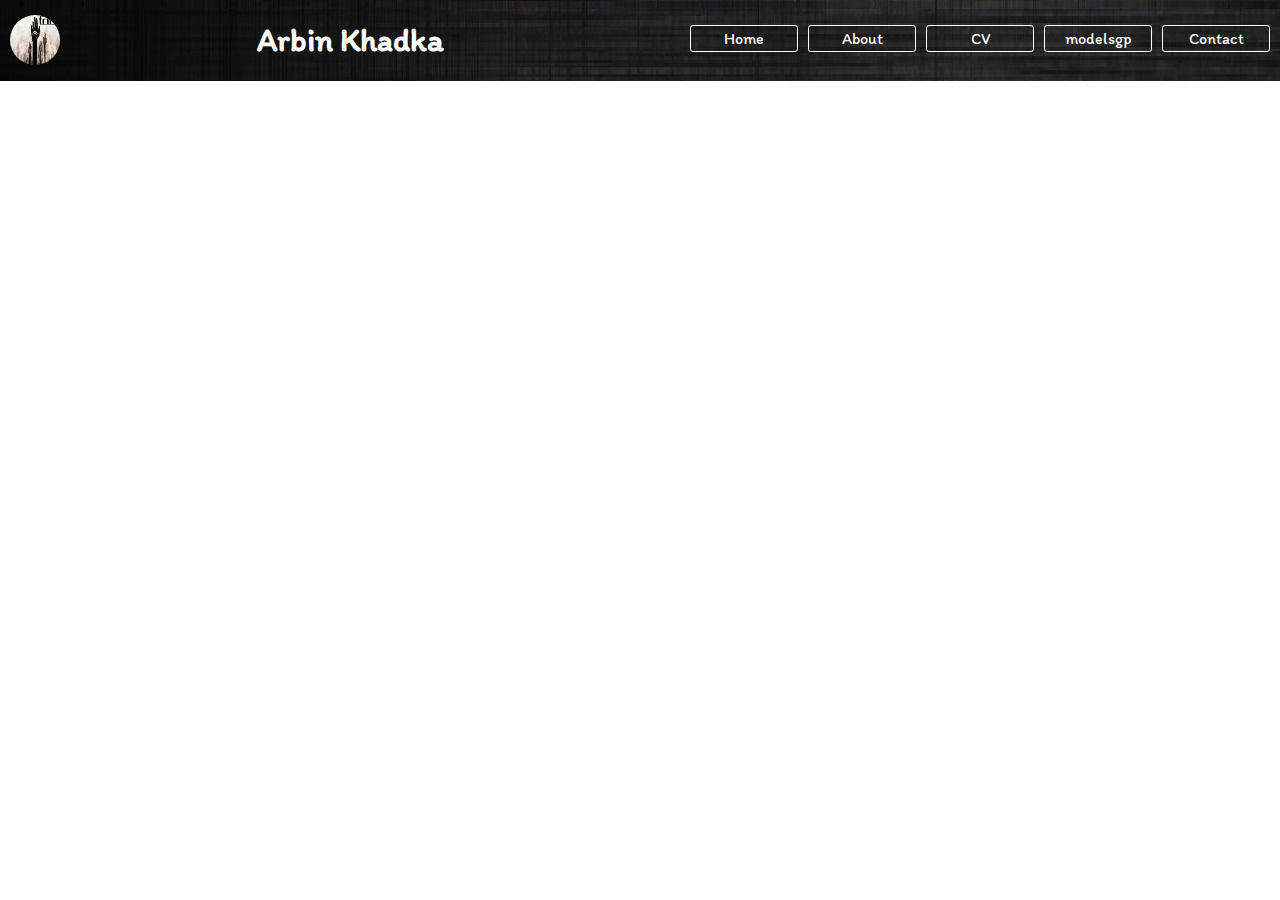
==== index.html @ 0a6548b9 "Header and navigation" ====
<!DOCTYPE html>
<html>
<head>
	<title>Home</title>
	<link rel="stylesheet" type="text/css" href="Css/header&nav_css.css">
	<link href="https://fonts.googleapis.com/css?family=Itim" rel="stylesheet">
</head>
<body>
<header>
	
		<a href="index.html"><img src="img/1.jpg" class="logo"></a>
		<div class="header"> <h1>Arbin Khadka</h1></div>
	
	<div class="nav">
		
	<ul>

		<a href="index.html"><li>Home</li></a>
		
		<a href="index.html"><li>About</li></a>
		
		<a href="index.html"><li>CV</li></a>

		<a href="index.html"><li>modelsgp</li></a>
		
		<a href="index.html"><li>Contact</li></a>
	</ul>
</div>
</header>
	


</body>
</html>
---- Css/header&nav_css.css ----
body
	{
	margin: 0px; padding:0px; 
	}
header
	{
	
	margin: 0; padding: 0px;
	display: flex;
	justify-content: space-between;
	width: 100%;
	
	background:url(../img/3.jpg)
	}

.logo
	{
	width:50px; height :50px;
   margin:15px 0px 10px 10px;
    border-radius: 50px;
    }

.nav ul{
	display: flex;
		justify-content: space-between;
		margin:25px 0px 0px 10px;
	}
.nav ul a {
	list-style: none; color: black; text-align: center; padding: 3px; border-radius: 3px; 
	border: 1px solid white;
	text-decoration: none;
	font-family: 'Itim', cursive;
	color: white;
	margin-right: 10px;
	width: 100px;
}

.nav ul a:hover{
	background:#FCD116;
}
.nav ul a:active{
	background: #454545;
}
.header{
	color: white;
	font-family: 'Itim', cursive;
	margin: 0; padding: 0;
	
}
@media screen and (max-width: 600px) {
    header{flex-direction: column; align-items: center;}
    .nav ul{flex-direction: column}
}
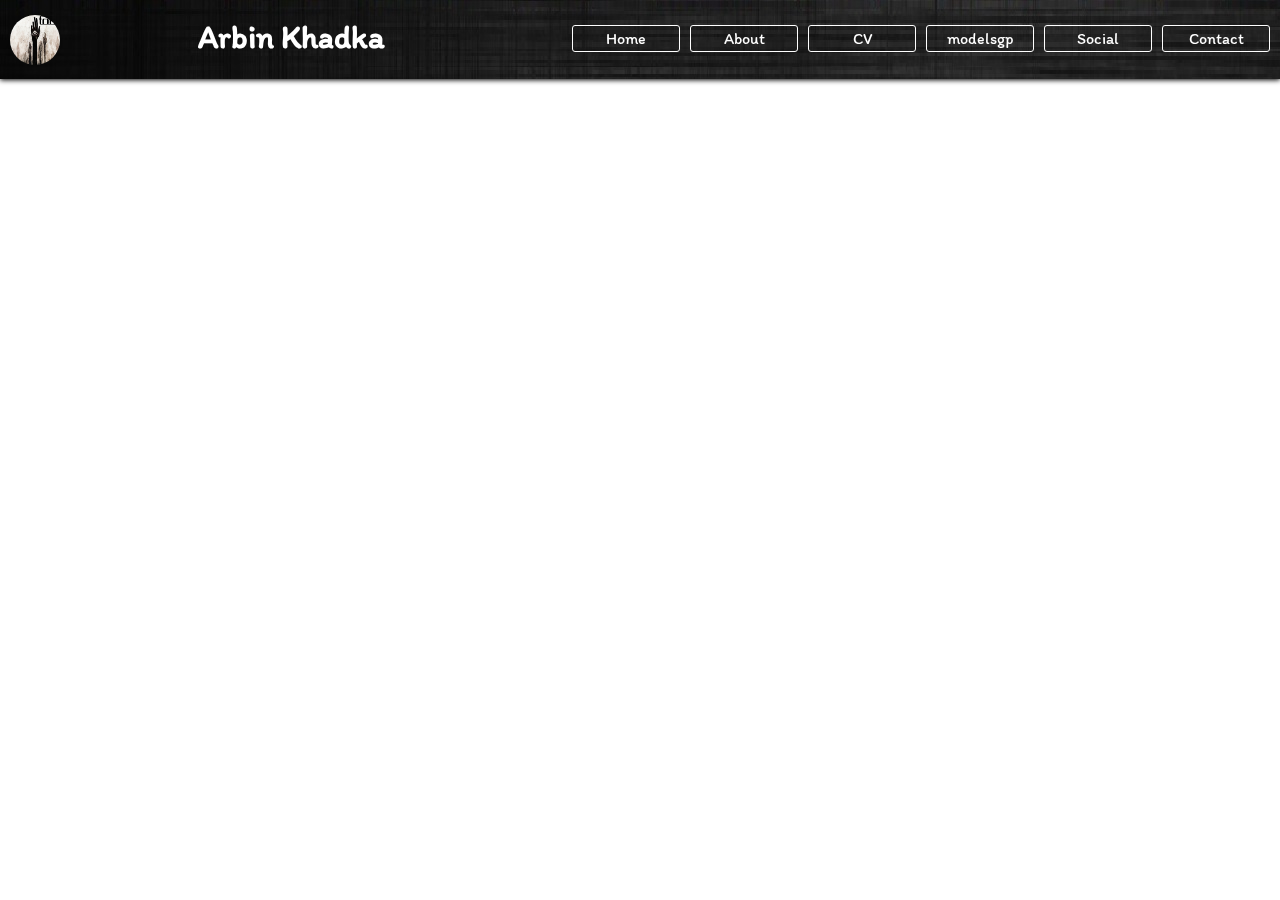
==== commit a9d5c4a4: "slight improvements" ====
--- a/index.html
+++ b/index.html
@@ -4,6 +4,8 @@
 	<title>Home</title>
 	<link rel="stylesheet" type="text/css" href="Css/header&nav_css.css">
 	<link href="https://fonts.googleapis.com/css?family=Itim" rel="stylesheet">
+	<link rel="stylesheet" type="text/css" href="css/home_css.css">
+	<link href="https://fonts.googleapis.com/css?family=Indie+Flower" rel="stylesheet"> 
 </head>
 <body>
 <header>
@@ -15,20 +17,34 @@
 		
 	<ul>
 
-		<a href="index.html"><li>Home</li></a>
+		<a href="index.html" class="lhome"><li >Home</li></a>
 		
-		<a href="index.html"><li>About</li></a>
+		<a href="About.html" class="labout"><li>About</li></a>
 		
-		<a href="index.html"><li>CV</li></a>
+		<a href="cv.html" class="lcv"><li>CV</li></a>
 
-		<a href="index.html"><li>modelsgp</li></a>
+		<a href="#" class="lmodel"><li>modelsgp</li></a>
+
+		<a href="#" class="lsocial"><li>Social</li></a>
 		
-		<a href="index.html"><li>Contact</li></a>
+		<a href="Contact.html" class="lcontact"><li>Contact</li></a>
 	</ul>
 </div>
 </header>
-	
+	<content>
+		
+		
+		<div class="content_box">
+			
+			I am Arbin Khadka A web designer and a computer enthusiastic.<br>
+			Want to know more about me then visit my CV , About or Contact page<br>
 
 
+	</content></div>
+	<div class="icons">
+	<a href="#"><img src="img/resume.png" class="icnlogo"></a>
+	<a href="#"><img src="img/businessman.png" class="icnlogo"></a>
+	<a href="#"><img src="img/contact.png" class="icnlogo"></a>
+	</div>
 </body>
 </html>--- a/Css/header&nav_css.css
+++ b/Css/header&nav_css.css
@@ -5,12 +5,15 @@
 header
 	{
 	
-	margin: 0; padding: 0px;
+	margin-bottom: 10px; padding: 0px;
 	display: flex;
 	justify-content: space-between;
 	width: 100%;
-	
+	top:0;
+	position: fixed;
+	box-shadow: 0px 1px 5px black ; 
 	background:url(../img/3.jpg)
+	 
 	}
 
 .logo
@@ -18,12 +21,17 @@
 	width:50px; height :50px;
    margin:15px 0px 10px 10px;
     border-radius: 50px;
+    transition: transform .3s;
+    }
+ .logo:hover{
+   transform: rotate(360deg);
     }
 
 .nav ul{
 	display: flex;
 		justify-content: space-between;
 		margin:25px 0px 0px 10px;
+		
 	}
 .nav ul a {
 	list-style: none; color: black; text-align: center; padding: 3px; border-radius: 3px; 
@@ -36,15 +44,19 @@
 }
 
 .nav ul a:hover{
-	background:#FCD116;
+	background:white;
+	color: black;
 }
 .nav ul a:active{
-	background: #454545;
+	background:#484C4D;
+	color: white;
+
 }
+
 .header{
 	color: white;
 	font-family: 'Itim', cursive;
-	margin: 0; padding: 0;
+	margin: -3px; padding: 0;
 	
 }
 @media screen and (max-width: 600px) {
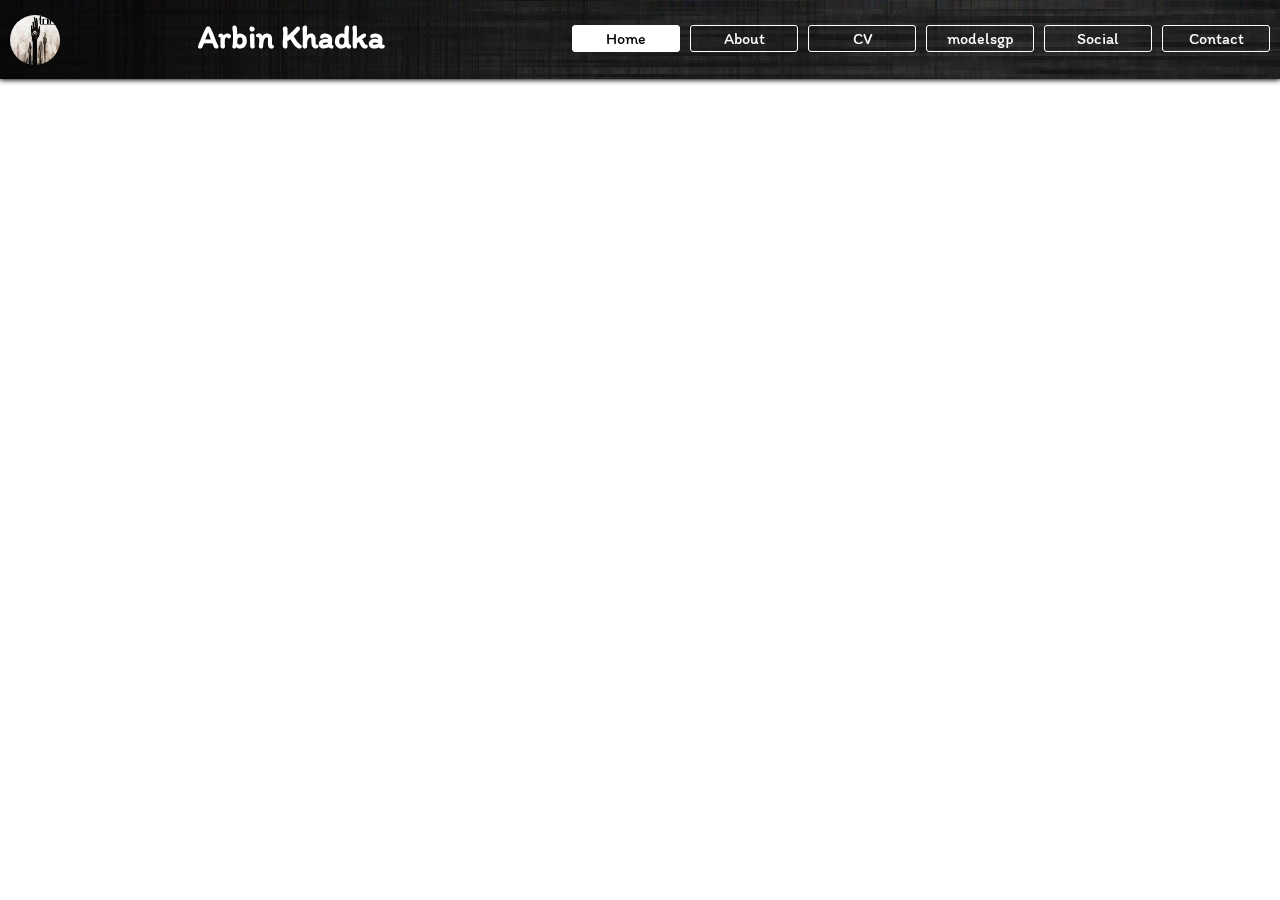
==== commit 44783fc5: "error checking" ====
--- a/index.html
+++ b/index.html
@@ -4,7 +4,7 @@
 	<title>Home</title>
 	<link rel="stylesheet" type="text/css" href="Css/header&nav_css.css">
 	<link href="https://fonts.googleapis.com/css?family=Itim" rel="stylesheet">
-	<link rel="stylesheet" type="text/css" href="css/home_css.css">
+	<link rel="stylesheet" type="text/css" href="Css/index.css">
 	<link href="https://fonts.googleapis.com/css?family=Indie+Flower" rel="stylesheet"> 
 </head>
 <body>
@@ -23,9 +23,9 @@
 		
 		<a href="cv.html" class="lcv"><li>CV</li></a>
 
-		<a href="#" class="lmodel"><li>modelsgp</li></a>
+		<a href="report.html" class="lmodel"><li>modelsgp</li></a>
 
-		<a href="#" class="lsocial"><li>Social</li></a>
+		<a href="Social.html" class="lsocial"><li>Social</li></a>
 		
 		<a href="Contact.html" class="lcontact"><li>Contact</li></a>
 	</ul>
--- a/Css/header&nav_css.css
+++ b/Css/header&nav_css.css
@@ -12,8 +12,8 @@
 	top:0;
 	position: fixed;
 	box-shadow: 0px 1px 5px black ; 
-	background:url(../img/3.jpg)
-	 
+	background:url(../img/3.jpg);
+	z-index: 10;
 	}
 
 .logo
--- a/Css/index.css
+++ b/Css/index.css
@@ -0,0 +1,41 @@
+body{
+	background:url(../img/8.jpg) no-repeat;
+	background-size: cover;
+	
+	 height: 100%;
+	 }
+
+
+.content_box{
+	margin:200px 40px 20px 40px;
+	color: white; text-align: center;
+	font-family: 'Indie Flower', cursive;
+	font-size: 150%;
+	font-weight: bold;
+	padding: 2px;
+
+}
+.icons
+{
+	
+	display: flex;
+	justify-content: space-around;
+	margin-left: 350px;
+	margin-right: 350px;
+}
+.icnlogo{
+	height: 100px;
+	width: 100px;
+	transition: transform .4s;
+
+}
+.lhome{
+	background:white;
+}
+.lhome li{
+	color:black;
+}
+.icnlogo:hover{
+     
+	transform: scale(1.3, 1.3);
+}
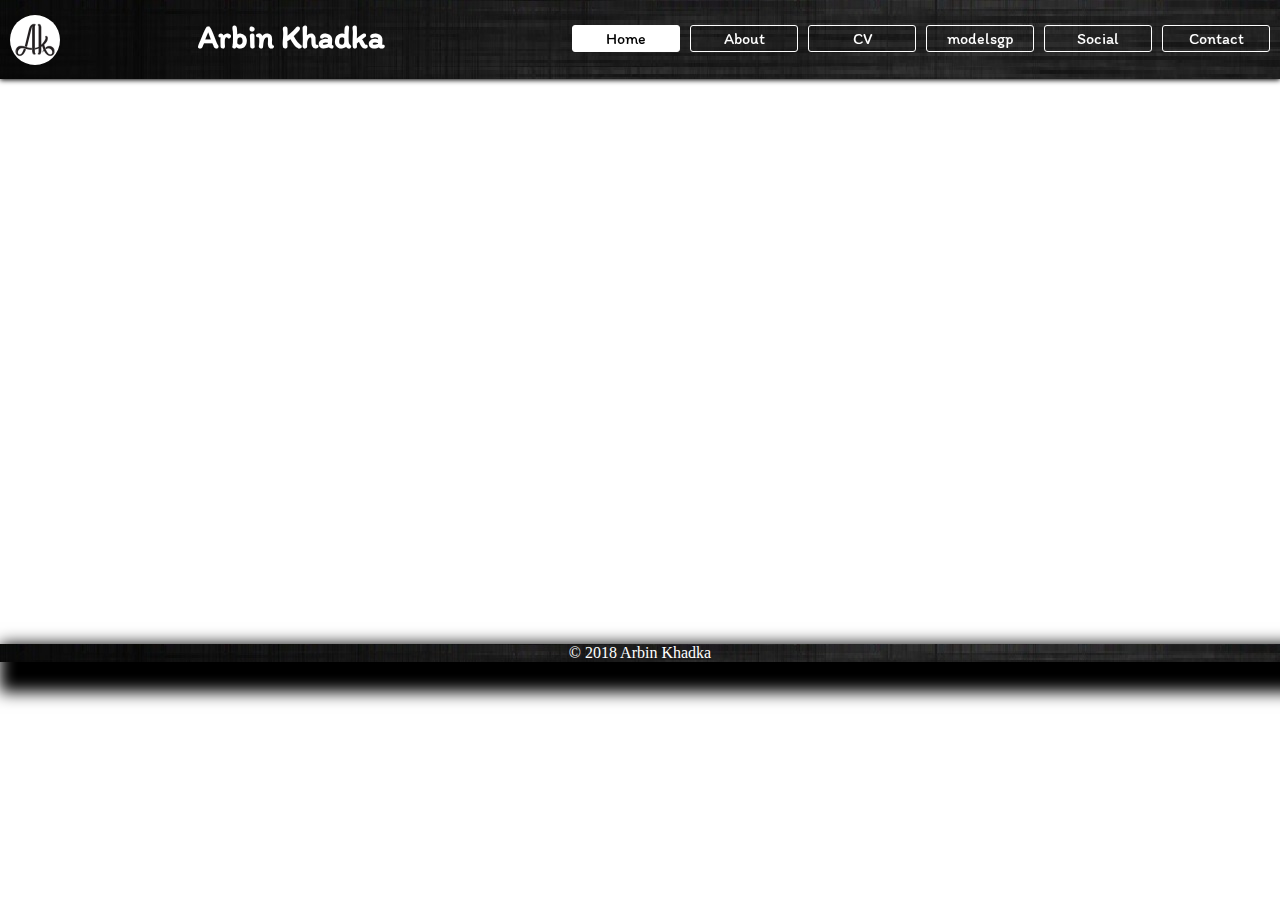
==== commit 913e9f96: "Complete layout" ====
--- a/index.html
+++ b/index.html
@@ -6,6 +6,7 @@
 	<link href="https://fonts.googleapis.com/css?family=Itim" rel="stylesheet">
 	<link rel="stylesheet" type="text/css" href="Css/index.css">
 	<link href="https://fonts.googleapis.com/css?family=Indie+Flower" rel="stylesheet"> 
+	<link rel="stylesheet" type="text/css" href="Css/footer.css">
 </head>
 <body>
 <header>
@@ -32,19 +33,21 @@
 </div>
 </header>
 	<content>
+		<h1>Welcome To My Page</h1><br><br>
 		
-		
-		<div class="content_box">
-			
 			I am Arbin Khadka A web designer and a computer enthusiastic.<br>
 			Want to know more about me then visit my CV , About or Contact page<br>
 
+	
+	<div class="icons">
+		<ul>
+	<li><a href="cv.html"><img src="img/resume.png" class="icnlogo"></a><br>CV</li>
+	<li><a href="About.html"><img src="img/businessman.png" class="icnlogo"></a><br>About</li>
+	<li><a href="Contact.html"><img src="img/contact.png" class="icnlogo"></a><br>Contact</li>
+</ul>
+	</div>
+	</content>
+	<footer>&copy; 2018 Arbin Khadka</footer>
+</body>
 
-	</content></div>
-	<div class="icons">
-	<a href="#"><img src="img/resume.png" class="icnlogo"></a>
-	<a href="#"><img src="img/businessman.png" class="icnlogo"></a>
-	<a href="#"><img src="img/contact.png" class="icnlogo"></a>
-	</div>
-</body>
 </html>--- a/Css/index.css
+++ b/Css/index.css
@@ -1,13 +1,15 @@
 body{
 	background:url(../img/8.jpg) no-repeat;
 	background-size: cover;
-	
-	 height: 100%;
+	overflow-x:hidden;
 	 }
 
 
-.content_box{
-	margin:200px 40px 20px 40px;
+content {
+	display: inline-block;
+	width: 100%;
+	height: 540px;
+	margin:100px 0px 0px 0px;
 	color: white; text-align: center;
 	font-family: 'Indie Flower', cursive;
 	font-size: 150%;
@@ -15,14 +17,19 @@
 	padding: 2px;
 
 }
-.icons
+.icons ul
 {
-	
+	list-style-type: none;
 	display: flex;
 	justify-content: space-around;
 	margin-left: 350px;
 	margin-right: 350px;
 }
+.icons ul li a{
+	color: white;
+	text-decoration: none;
+}
+
 .icnlogo{
 	height: 100px;
 	width: 100px;
--- a/Css/footer.css
+++ b/Css/footer.css
@@ -0,0 +1,6 @@
+footer{
+	background:url(../img/3.jpg);
+	color: white;
+	text-align: center;
+	box-shadow: 15px 15px 15px 15px black;
+}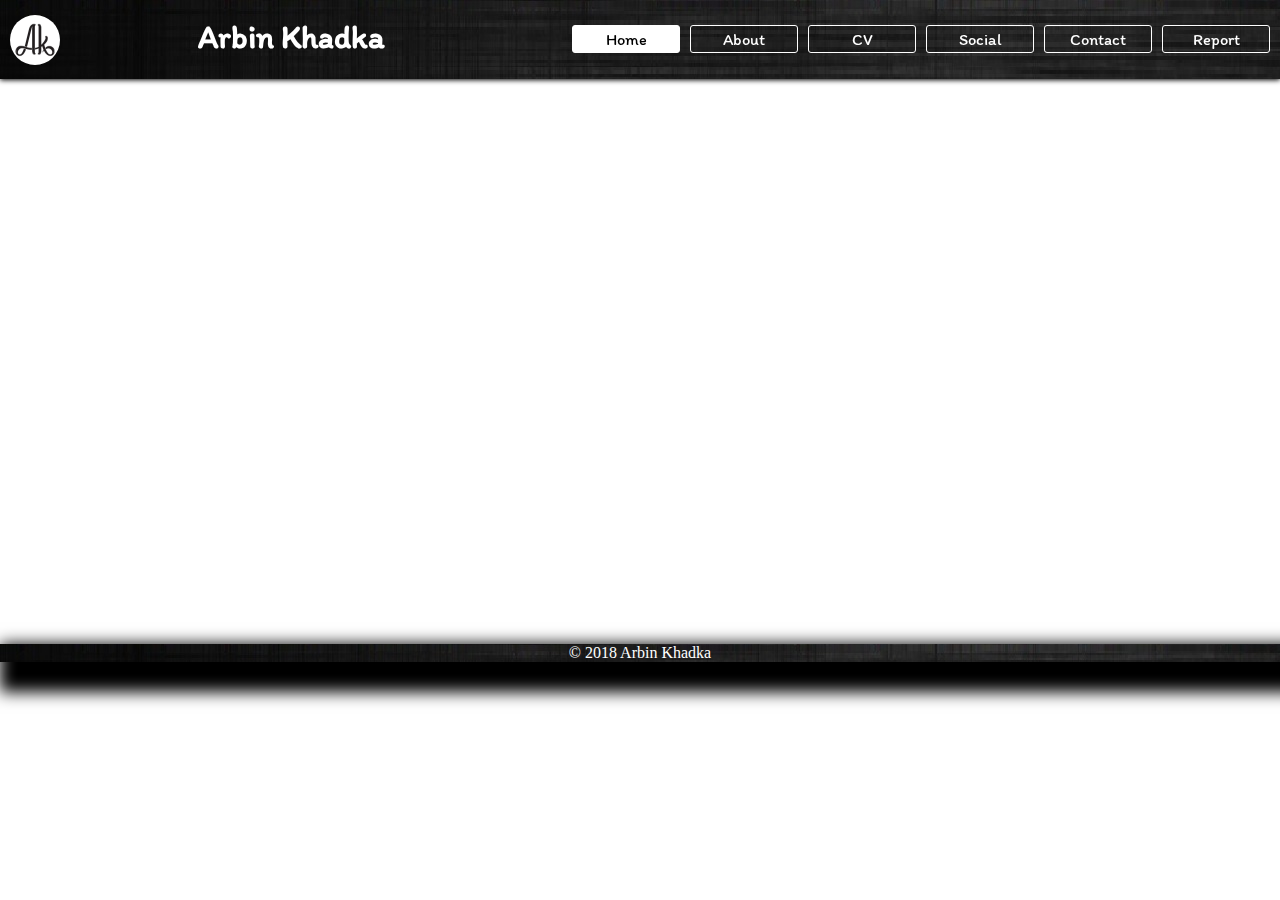
==== commit bf5f6f42: "Final commit with full code" ====
--- a/index.html
+++ b/index.html
@@ -1,21 +1,24 @@
 <!DOCTYPE html>
 <html>
-<head>
+<head><!-- head, header and footersections are same in all web pages -->
 	<title>Home</title>
+	<!--links for importing .css files and fonts  -->
 	<link rel="stylesheet" type="text/css" href="Css/header&nav_css.css">
 	<link href="https://fonts.googleapis.com/css?family=Itim" rel="stylesheet">
 	<link rel="stylesheet" type="text/css" href="Css/index.css">
 	<link href="https://fonts.googleapis.com/css?family=Indie+Flower" rel="stylesheet"> 
 	<link rel="stylesheet" type="text/css" href="Css/footer.css">
+
 </head>
 <body>
+	<!-- The header section starts which contains the logo and naviation bar -->	
 <header>
 	
-		<a href="index.html"><img src="img/1.jpg" class="logo"></a>
+		<a href="index.html"><img src="img/1.jpg" class="logo" alt="logo"></a>
 		<div class="header"> <h1>Arbin Khadka</h1></div>
-	
+	<!-- navigation bar starts -->
 	<div class="nav">
-		
+		<!-- each link is listed in unordered list -->
 	<ul>
 
 		<a href="index.html" class="lhome"><li >Home</li></a>
@@ -23,30 +26,32 @@
 		<a href="About.html" class="labout"><li>About</li></a>
 		
 		<a href="cv.html" class="lcv"><li>CV</li></a>
-
-		<a href="report.html" class="lmodel"><li>modelsgp</li></a>
-
+		
 		<a href="Social.html" class="lsocial"><li>Social</li></a>
 		
 		<a href="Contact.html" class="lcontact"><li>Contact</li></a>
+
+		<a href="report.html" class="lmodel" target="_blank"><li>Report</li></a>
 	</ul>
 </div>
 </header>
+<!-- This is the content of the web page -->
 	<content>
 		<h1>Welcome To My Page</h1><br><br>
 		
 			I am Arbin Khadka A web designer and a computer enthusiastic.<br>
-			Want to know more about me then visit my CV , About or Contact page<br>
+			Want to know more about me then visit my CV , About or Contact page.<br>
 
-	
+	<!-- these are icons -->
 	<div class="icons">
 		<ul>
-	<li><a href="cv.html"><img src="img/resume.png" class="icnlogo"></a><br>CV</li>
-	<li><a href="About.html"><img src="img/businessman.png" class="icnlogo"></a><br>About</li>
-	<li><a href="Contact.html"><img src="img/contact.png" class="icnlogo"></a><br>Contact</li>
+	<li><a href="cv.html"><img src="img/resume.png" class="icnlogo" alt="resume"></a><br>CV</li>
+	<li><a href="About.html"><img src="img/businessman.png" class="icnlogo" alt="about"></a><br>About</li>
+	<li><a href="Contact.html"><img src="img/contact.png" class="icnlogo" alt="Contact"></a><br>Contact</li>
 </ul>
 	</div>
 	</content>
+	<!-- footer which is available in all web pages -->
 	<footer>&copy; 2018 Arbin Khadka</footer>
 </body>
 
--- a/Css/header&nav_css.css
+++ b/Css/header&nav_css.css
@@ -5,7 +5,7 @@
 header
 	{
 	
-	margin-bottom: 10px; padding: 0px;
+	margin-bottom: 10px; padding: 0px;/*adjusting the header in the body*/
 	display: flex;
 	justify-content: space-between;
 	width: 100%;
@@ -18,38 +18,41 @@
 
 .logo
 	{
-	width:50px; height :50px;
+	width:50px; height :50px;/*setting the logo size& making it round*/
    margin:15px 0px 10px 10px;
     border-radius: 50px;
     transition: transform .3s;
     }
- .logo:hover{
+ .logo:hover{/*when the mouse hovers the logo rotates 360 degree. */
    transform: rotate(360deg);
     }
-
-.nav ul{
+ 
+.nav ul {/*the contents of this elements will be displayed in row */
 	display: flex;
-		justify-content: space-between;
+		justify-content: space-between;/*puts space between the flex objects*/
 		margin:25px 0px 0px 10px;
 		
 	}
 .nav ul a {
-	list-style: none; color: black; text-align: center; padding: 3px; border-radius: 3px; 
-	border: 1px solid white;
+	list-style: none; color: black; /*disables lst bullets and text color is set to black*/
+	text-align: center; padding: 3px; /*aligning text and putting padding*/
+	border-radius: 3px; 
+	border: 1px solid white;/*border for navigation button*/
 	text-decoration: none;
 	font-family: 'Itim', cursive;
 	color: white;
 	margin-right: 10px;
 	width: 100px;
+	font-size: calc(0.5vw + 10px);
 }
 
-.nav ul a:hover{
+.nav ul a:hover{/*the button changes color when hovered*/
 	background:white;
 	color: black;
 }
 .nav ul a:active{
 	background:#484C4D;
-	color: white;
+	color: white;/*the button changes color when clicked*/
 
 }
 
@@ -59,7 +62,12 @@
 	margin: -3px; padding: 0;
 	
 }
-@media screen and (max-width: 600px) {
-    header{flex-direction: column; align-items: center;}
-    .nav ul{flex-direction: column}
-}+@media screen and (max-width: 600px) {/*making responsive*/
+    header{flex-direction: column; align-items: center; width: 100%; margin: 0;}
+    .nav ul{margin:0px 0px 0px -40px; }
+    .nav ul a{padding:0; margin:0;width:45px; height: 20px;}
+    .nav ul a li{margin: 3px 0px 0px 0px;}
+    .header{margin: 0;}
+}
+
+    --- a/Css/index.css
+++ b/Css/index.css
@@ -1,23 +1,24 @@
 body{
-	background:url(../img/8.jpg) no-repeat;
-	background-size: cover;
-	overflow-x:hidden;
+	background:url(../img/8.jpg) no-repeat;/*seting background image*/
+	background-size: cover;/*making background cover so it dowsn't move while scrolling*/
+	overflow-x:hidden;/*prevents from a sdditional sidebar pooping due to some reason*/
 	 }
 
 
-content {
-	display: inline-block;
-	width: 100%;
+content {/*css of content*/
+	display: inline-block;/*display type is inline-block means blocked element*/
+	width: 100%;/*adjusting the layout of content*/
 	height: 540px;
+	padding: 2px;
 	margin:100px 0px 0px 0px;
 	color: white; text-align: center;
 	font-family: 'Indie Flower', cursive;
-	font-size: 150%;
+	font-size: calc(0.5vw + 18px);
 	font-weight: bold;
-	padding: 2px;
+	
 
 }
-.icons ul
+.icons ul/*displaying icons in row*/
 {
 	list-style-type: none;
 	display: flex;
@@ -25,7 +26,7 @@
 	margin-left: 350px;
 	margin-right: 350px;
 }
-.icons ul li a{
+.icons ul li a{/*removing link style text from the icons*/
 	color: white;
 	text-decoration: none;
 }
@@ -33,16 +34,23 @@
 .icnlogo{
 	height: 100px;
 	width: 100px;
-	transition: transform .4s;
+	transition: transform .3s;/*putting transistion in icons*/
 
 }
 .lhome{
-	background:white;
+	background:white;/*setting white background and black text to "home" button 
+	while in this page and this goes same accordingly for all pages*/
 }
 .lhome li{
 	color:black;
 }
 .icnlogo:hover{
      
-	transform: scale(1.3, 1.3);
+	transform: scale(1.3, 1.3);/*icon size increases while hovering*/
 }
+/*making the webpage responsive*/
+@media screen and (max-width: 600px) {
+	.icons ul{flex-direction: column; width: 100%; width: 100%; margin: 20px 0px 0px -35px;}
+    .icnlogo{ height: 50px; width: 50px; }
+    content{height: 100%;margin-top: 150px; align-items: center;}
+}--- a/Css/footer.css
+++ b/Css/footer.css
@@ -1,6 +1,6 @@
 footer{
 	background:url(../img/3.jpg);
-	color: white;
+	color: white;							/*just setting the background image and shadow*/
 	text-align: center;
 	box-shadow: 15px 15px 15px 15px black;
 }